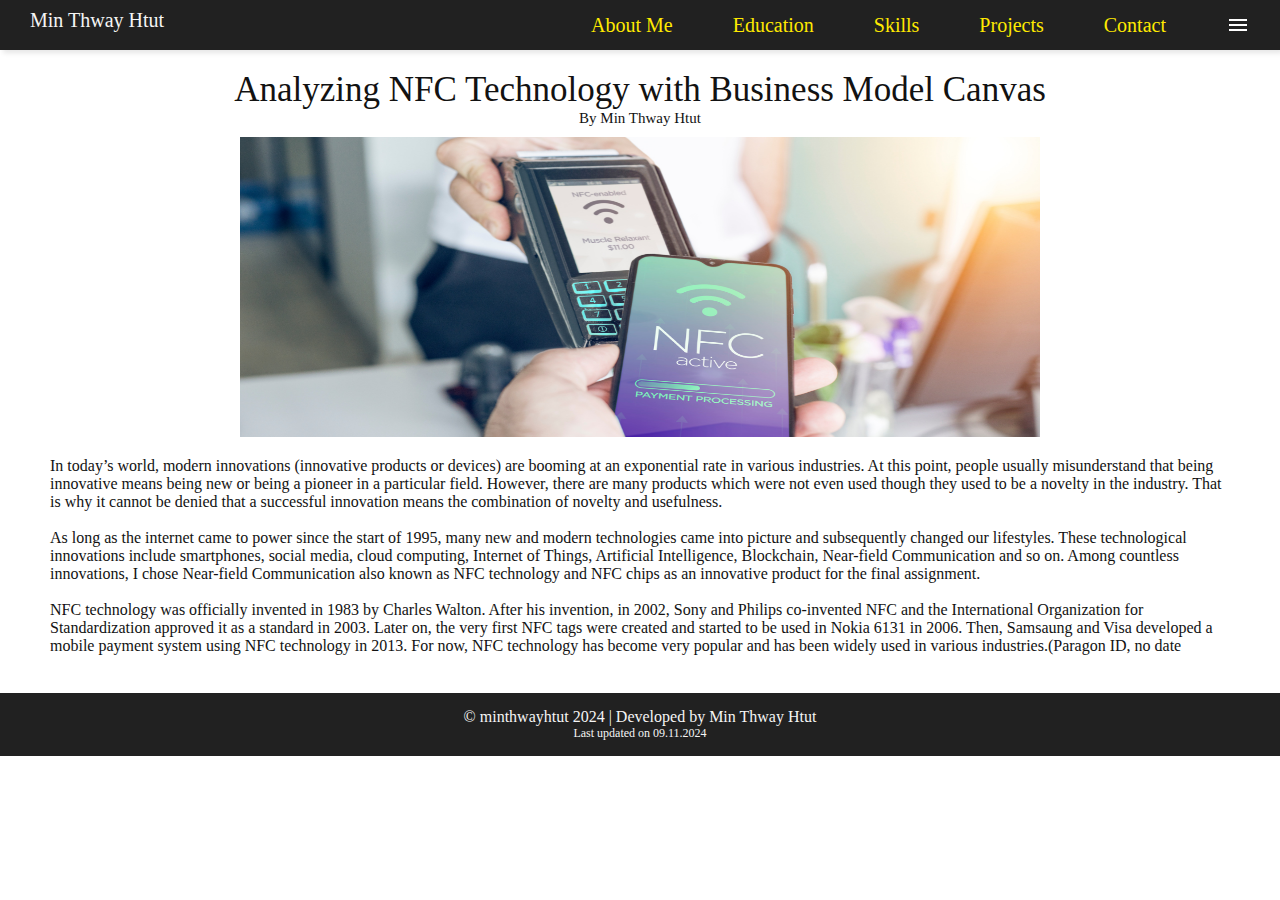
==== article-two.html @ d0a1b553 "Changing color of the web" ====
<!DOCTYPE html>
<html lang="en">
<head>
    <meta charset="UTF-8">
    <meta name="viewport" content="width=device-width, initial-scale=1.0">
    <title>Article Section</title>
    <link rel="icon" type="image/x-icon" href="images/m-icon.png"/>
    <link rel="stylesheet" href="/styles.css" />
    <link rel="stylesheet" href="https://cdnjs.cloudflare.com/ajax/libs/font-awesome/4.7.0/css/font-awesome.min.css">
</head>
<body>
    <nav>
        <ul class="sidebar">
            <li onclick=hideSidebar()><a href=""><svg xmlns="http://www.w3.org/2000/svg" height="26" viewBox="0 -960 960 960" width="26" fill="#fff"><path d="m256-200-56-56 224-224-224-224 56-56 224 224 224-224 56 56-224 224 224 224-56 56-224-224-224 224Z"/></svg></a></li>
            <li><a href="#about-me">About Me</a></li>
            <li><a href="index.html/#university">Education</a></li>
            <li><a href="index.html/#mySkills">Skills</a></li>
            <li><a href="index.html/#myProjects">Projects</a></li>
            <li><a href="index.html/#contact">Contact</a></li>
        </ul>

        <ul>
            <li><a href="">Min Thway Htut</a></li>
            <li class="hideOnMobile"><a href="#about-me">About Me</a></li>
            <li class="hideOnMobile"><a href="#university">Education</a></li>
            <li class="hideOnMobile"><a href="#mySkills">Skills</a></li>
            <li class="hideOnMobile"><a href="#myProjects">Projects</a></li>
            <li class="hideOnMobile"><a href="#contact">Contact</a></li>
            <li onclick="showSidebar()"><a href="#"><svg xmlns="http://www.w3.org/2000/svg" height="24px" viewBox="0 -960 960 960" width="24px" fill="#fff"><path d="M120-240v-80h720v80H120Zm0-200v-80h720v80H120Zm0-200v-80h720v80H120Z"/></svg></a></li>
        </ul>
    </nav>

    <div class="article-container">
        <div class="second-article-title">Analyzing NFC Technology with Business Model Canvas</div>
        <div class="author">By Min Thway Htut</div>
        <img src="images/nfc.webp" />
        <div class="article-content">
            In today’s world, modern innovations (innovative products or devices) are booming at an
            exponential rate in various industries. At this point, people usually misunderstand that being
            innovative means being new or being a pioneer in a particular field. However, there are many
            products which were not even used though they used to be a novelty in the industry. That is why
            it cannot be denied that a successful innovation means the combination of novelty and
            usefulness.
            <br>
            <br>
            As long as the internet came to power since the start of 1995, many new and modern
            technologies came into picture and subsequently changed our lifestyles. These technological
            innovations include smartphones, social media, cloud computing, Internet of Things, Artificial
            Intelligence, Blockchain, Near-field Communication and so on.
            Among countless innovations, I chose Near-field Communication also known as NFC
            technology and NFC chips as an innovative product for the final assignment.
            <br>
            <br>
            NFC technology was officially invented in 1983 by Charles Walton. After his invention, in 2002,
            Sony and Philips co-invented NFC and the International Organization for Standardization
            approved it as a standard in 2003. Later on, the very first NFC tags were created and started to
            be used in Nokia 6131 in 2006. Then, Samsaung and Visa developed a mobile payment system
            using NFC technology in 2013. For now, NFC technology has become very popular and has
            been widely used in various industries.(Paragon ID, no date
            <br>
            <br>
        </div>
    </div>
    <script src="script.js"></script>
</body>
<footer class="footer">
    <p>&copy; minthwayhtut 2024 | Developed by Min Thway Htut</p>
    <p id="last-update">Last updated on 09.11.2024</p>
</footer>  
</html>
---- styles.css ----
@import url('https://fonts.googleapis.com/css2?family=DynaPuff:wght@400..700&family=Fontdiner+Swanky&family=Urbanist:ital,wght@0,100..900;1,100..900&display=swap');
*{
    box-sizing: border-box;
    margin: 0;
    padding: 0;
}
body{
    background-color: #fff;
    min-height: 100vh;
    font-family: "Raleway", serif;
    font-optical-sizing: auto;
    padding: 0;
    width: 100%;
    min-height: 100vh;
    justify-content: center;
    align-items: center;
}
h1{
    font-size: 50px;
    color: #121212;
    font-family: "Raleway", serif;
    font-optical-sizing: auto;
    text-align: center;
    margin-top: 50px;
}

h2{
    text-align: center;
    margin-top: 30px;
    margin-bottom: 30px;
    font-family: "Raleway", serif;
    font-optical-sizing: auto;
    font-size: 40px;
    color: #121212;
}

div.university{
    font-size: 25px;
    margin-top: 10px;
    margin-bottom: 10px;
    margin-left: 20px;
    color: #212121;
}

div.skill-title{
    font-size: 25px;
    margin-top: 10px;
    margin-bottom: 10px;
    margin-left: 24px;
    color: #212121;
}


div.skill{
    font-size: 20px;
    color: #212121;
    margin-top: 10px;
    margin-left: 18px;
}

div.degree{
    font-size:20px;
    color: #212121;
    margin-bottom: 10px;
    margin-left: 20px;
}

div.time{
    margin-left: 20px;
    font-size: 15px;
    margin-bottom: 20px;
    color: #212121;
}

div.projects{
    border: 2px solid #000000;
}

div.projects:hover{
    border: 2px solid #777;
}

div.desc {
    padding: 15px;
    text-align: center;
    color: rgb(0, 0, 0);
    background-color: #b49c25;
}

.my-projects{
    padding: 0 6px;
    float: left;
    width: 30%;
}

.slideshow-container {
    max-width: 1000px;
    position: relative;
    margin: auto;
  }
  
  /* Hide the images by default */
  .mySlides {
    display: none;
  }
  
  /* Next & previous buttons */
  .prev, .next {
    cursor: pointer;
    position: absolute;
    top: 50%;
    width: auto;
    margin-top: -22px;
    padding: 16px;
    color: white;
    font-weight: bold;
    font-size: 18px;
    transition: 0.6s ease;
    border-radius: 0 3px 3px 0;
    user-select: none;
  }
  
  /* Position the "next button" to the right */
  .next {
    right: 0;
    border-radius: 3px 0 0 3px;
  }
  
  /* On hover, add a black background color with a little bit see-through */
  .prev:hover, .next:hover {
    background-color: rgba(0,0,0,0.8);
  }
  
  /* Caption text */
  .text {
    color: #f5f5f5;
    background-color: #212121;
    font-size: 15px;
    padding: 8px 12px;
    position: absolute;
    bottom: 8px;
    width: 100%;
    text-align: center;
    border-radius: 15px;
  }

  #developer{
    font-size: 14px;
    color:#909090;
    margin-top: 2px;
    margin-bottom: 2px;
  }
  #last-update{
    font-size: 12px;
    color: #f5f5f5;
  }

  

  .awards-border{
    border: 1px solid #a89e75;
    background-color: #f5f5f5;
    border-radius: 10px;
    margin-left: 16px;
    margin-right: 16px;
  }
  .awards{
    display: flex;
    align-items: center;
    margin-top: 10px;
  }

  .awards i{
    color: #212121;
    font-size: 24px; /* Adjust the size of the icon */
    margin-left: 15px;
  }

  .award-title{
    font-size: 25px;
    color: #212121;
  }

  .award-description{
    font-size: 15px;
    color: #212121;
    margin-left: 15px;
    margin-top: 5px;
    margin-bottom: 10px;
  }
  
  /* Number text (1/3 etc) */
  .numbertext {
    color: #f2f2f2;
    font-size: 12px;
    padding: 8px 12px;
    position: absolute;
    top: 0;
  }
  
  /* The dots/bullets/indicators */
  .dot {
    cursor: pointer;
    height: 15px;
    width: 15px;
    margin: 0 2px;
    background-color: #bbb;
    border-radius: 50%;
    display: inline-block;
    transition: background-color 0.6s ease;
  }
  
  .active, .dot:hover {
    background-color: #717171;
  }
  
  /* Fading animation */
  .fade {
    animation-name: fade;
    animation-duration: 1.5s;
  }
  
  @keyframes fade {
    from {opacity: .4}
    to {opacity: 1}
  }


.Projects{
    width: 80%;
    margin: 0 auto;
    text-align: center;
}

.project-card {
    display: inline-block;
    width: 30%;
    background-color: #f1e6c5;
    margin-left: 30px;
    margin-bottom: 15px;
    border-radius: 8px;
    padding: 10px;
    box-shadow: 0 2px 4px rgba(0,0,0,0.1);
}

.project-image {
    width: 100%;
    height: 150px;
    background-color: #000;
    margin-bottom: 10px;
    border-radius: 8px;
}

.project-image img {
    width: 100%;
    height: 100%;
    object-fit: cover;
    border-radius: 8px;
    border: solid 1px black;
}

#description{
    text-align:justify;
    margin-top: 50px;
    margin-left: 25px;
    margin-right: 25px;
    color: #333333;
}

nav{
    background-color: #212121;
    box-shadow: 3px 3px 5px rgba(0,0,0,0.1);
}
nav ul{
    width: 100%;
    list-style: none;
    display: flex;
    justify-content: flex-end;
    align-items: center;
}
nav li{
    height: 50px;
}

nav a{
    height: 100%;
    padding: 0 30px;
    text-decoration: none;
    display: flex;
    align-items: center;
    color: #ffea00;
    font-size: 20px;
}

nav a:hover{
    color: #f5f5f5;
    transform: translateY(-5px);
}

nav li:first-child{
    margin-right: auto;
}

.certifications{
    display: flex;
    margin-left: 100px;
    margin-right: 100px;
}

.certifications div{
    display: block;
    margin-left: auto;
    margin-right: auto;
}

.individual-certificate{
    padding: 0;
}
.individual-certificate img{
    display: block;
    margin-left: auto;
    margin-right: auto;
    width:300px;
    height: 250px;
}

#description-certificate{
    color: #212121;
    text-align: center;
    margin-top: 5px;
    margin-bottom: 10px;
    font-size: 13px;
}

@media (max-width: 1100px){
   .certifications{
    display: block;
    margin-left: auto;
    margin-right: auto;
   }
   #description-certificate{
    margin-top: 5px;
    margin-bottom: 20px;
    font-size: 14px;
   }
}

.article-section-description{
    color: #212121;
    margin-left: 25px;
    margin-right: 25px;
    margin-bottom: 10px;
    font-size: 20px;
}

.article-section{
    display: grid;
    grid-template-columns: repeat(auto-fit, minmax(250px, 1fr)); 
    gap: 20px;
    padding: 20px;
    max-width: 1200px;
    margin: 0 auto;
}

.article-title{
    font-size: 30px;
    color: #212121;
}
.article-description{
    font-size: 15px;
    color: #212121;
    margin-top: 8px;
    margin-bottom: 8px;
}
.read-more{
    font-size: 13px;
    color: #212121;
    margin-top: 5px;
    text-decoration: underline;
}
.read-more:hover{
    color: red;
    text-decoration: underline;
}
.article{
    border-radius: 5px;
    padding: 15px;
    background-color: #f5f5f5;
    box-shadow: 0 2px 5px rgba(0, 0, 0, 0.1) ;
    transition: tranform 0.3s ease, box-shadow 0.3s ease;
}


.article img {
    width: 100%;
    height: 350px;
    display: block;
    margin-bottom: 15px;
    border-radius: 5px;
}

.article h2 {
    font-size: 1.2em;
    margin-bottom: 10px;
    color: #333;
}
.sidebar{
    position:fixed;
    top: 0;
    right: 0;
    height: 100vh;
    width: 250px;
    z-index: 999;
    background-color: #121212;
    backdrop-filter: blur(10px);
    box-shadow: -10px 0 10px rgba(0,0,0,0.1);
    display: none;
    flex-direction: column;
    align-items: flex-start;
    justify-content: flex-start;
}
.sidebar li{
    width: 100%;
}
.sidebar a{
    width: 100%;
}
.menu-button{
    display: none;
}
.skill ul{
    list-style-type: none;
    column-count: 2;
}

.contactUs{
    min-height: 100vh;
    background-color: #A8DADC;
    padding: 50px;
    text-align: center;
}

.container{
    max-width: 800px;
    margin: 0 auto;
}

.container h2{
    font-size: 36px;
    margin-bottom: 40px;
    color: #121212;
}

.contact-wrapper{
    display: grid;
    grid-template-columns: repeat(2, 1fr);
    grid-gap: 30px;
}

.contact-form{
    text-align: left;
}

.contact-form h3{
    font-size: 24px;
    margin-bottom: 20px;
    color: #212121;
}
.form-group{
    margin-bottom: 20px;
    border: 1px solid black;
    border-radius: 10px;
}

input, textarea{
    width: 100%;
    padding: 12px;
    border-radius: 8px;
    border: none;
    background-color: #f5f5f5;
    color: #121212;
}
input:focus,
textarea:focus{
    outline: none;
}

button{
    display: inline-block;
    padding: 12px 24px;
    background-color: #f5f5f5;
    color: #212121;
    border: none;
    border-radius: 20px;
    cursor: pointer;
}

#skill-icon{
    width: 50px;
    height: 70px; 
    margin: 10px;
    transition: transform 0.3s ease;
}
#skill-icon:hover{
    transform: scale(1.5);
}

#project-button{
    display: block;
    margin-left:auto;
    margin-right:auto;
    margin-top: 20px;
}

#project-button a{
    text-decoration: none;
    color: #212121;
}

#project-button a:hover{
    color: none;
}

#button-project{
    display: block;
    margin-left: auto;
    margin-right: auto;
}


#button-project a{
    color: #121212;
    text-decoration: none;
}



.contact-info a{
    text-decoration: none;
    color: #121212;
}

.contact-info a:hover{
    text-decoration: none;
}

.footer{
    background-color: #212121;
    padding-top: 15px;
    padding-bottom: 15px;
}
.footer p{
    text-align: center;
    color: #f5f5f5;
}
button:hover{
    background-color: #6c6c6c;
}
.contact-info{
    text-align: left;
    list-style-type: none;
    padding: 0;
    margin: 0;
}

.certificate{
    display: grid;
    grid-template-columns: repeat(3, 1fr);
    gap: 20px;
    padding: 20px;
}
.my-certificate{
    background-color: #fff;
    border: 1px solid #ddd;
    padding: 10px;
    border-radius: 8px;
    transition: transform 0.3s ease;
}
.my-certificate:hover{
    transform: scale(1.05);
}

.my-certificate img{
    width:100%;
    height: auto;
    border-radius: 5px;
}

#view-certificates{
    text-align: center;
    margin-top: 10px;
    font-size: 20px;
    text-decoration: none;
}

@media (max-width: 768px){
    .certificate{
        grid-template-columns: repeat(2,1fr);
    }
}

@media (max-width: 480px){
    .certificate{
        grid-template-columns: 1fr;
    }
    .my-certificate{
        margin-right: 15px;
    }
}
.social-links{
    list-style-type: none;
}
.social-links p{
    text-decoration: none;
    color: inherit;
}
.contact-info h3{
    font-size: 24px;
    margin-bottom: 20px;
    color: #121212;
}
.contact-info p{
    margin-bottom: 10px;
    color: #121212;
}
.contact-info li{
    color: #121212;
    margin-right: 10px;
}


h2.clear{
    clear: both;
}


.slide-in-bottom {
    position: relative;
    animation: slideInBottom 2s ease-out;
}

.article-container{
    margin-top: 20px;
    margin-bottom: 20px;
}
.article-content{
    font-size: 1rem;
    color: #121212;
    margin-top: 20px;
    margin-bottom: 20px;
    margin-left: 50px;
    margin-right: 50px;
}
.article-container img{
    max-width: 100%;
    display: block;
    margin-left: auto;
    margin-right: auto;
    margin-top: 10px;
    margin-bottom: 10px;
    width: 800px;
    height: 300px;
}
.second-article-title{
    font-size: 35px;
    color: #121212;
    text-align: center;
}
.author{
    color: #121212;
    text-align: center;
    font-size: 15px;
}
@keyframes slideInBottom {
    from {
        transform: translateY(100%);
        opacity: 0;
    }
    to {
        transform: translateY(0);
        opacity: 1;
    }
}

.slide-in-left{
    font-family: "Raleway", serif;
    font-optical-sizing: auto;
    position: relative;
    animation: slideInLeft 2s ease-out;
}

@keyframes slideInLeft{
    from {
        transform: translateX(-100%);
        opacity: 0;
    }
    to {
        transform: translateX(0);
        opacity: 1;
    }
}


@media(max-width: 800px){
    .awards{
        margin-bottom: 18px;
        margin-left: 13px;
    }
    .award-description{
        margin-left: 27px;
        margin-right: 18px;
    }
    .slideshow-container{
        position: relative;
        margin-left: 15px;
        margin-right: 15px;
    }
}
@media(max-width: 800px){
    .project-card{
        display: inline-block;
        width: 90%;
        margin-left: none;
        margin-right: none;
        border: 1px solid #303030;
    }
}

@media(max-width: 800px){
    .hideOnMobile{
        display: none;
    }
    .menu-button{
        display: block;
    }
}
@media(max-width: 400px){
    .sidebar{
        width: 100%;
    }
}
@media(max-width: 600px){
    .article-container img{
        width: 400px;
        display: block;
        margin-left: auto;
        margin-right: auto;
    }
}
@media only screen and (max-width: 700px){
    .my-projects{
        width: 49.9999%;
        margin: 6px 0;
    }
}

@media only screen and (max-width: 500px) {
    .my-projects {
      width: 100%;
    }
}

@media screen and(max-width: 768px){
    .container{
        padding: 20px;
    }
    .contact-wrapper{
        grid-template-columns: 1fr;
    }
}
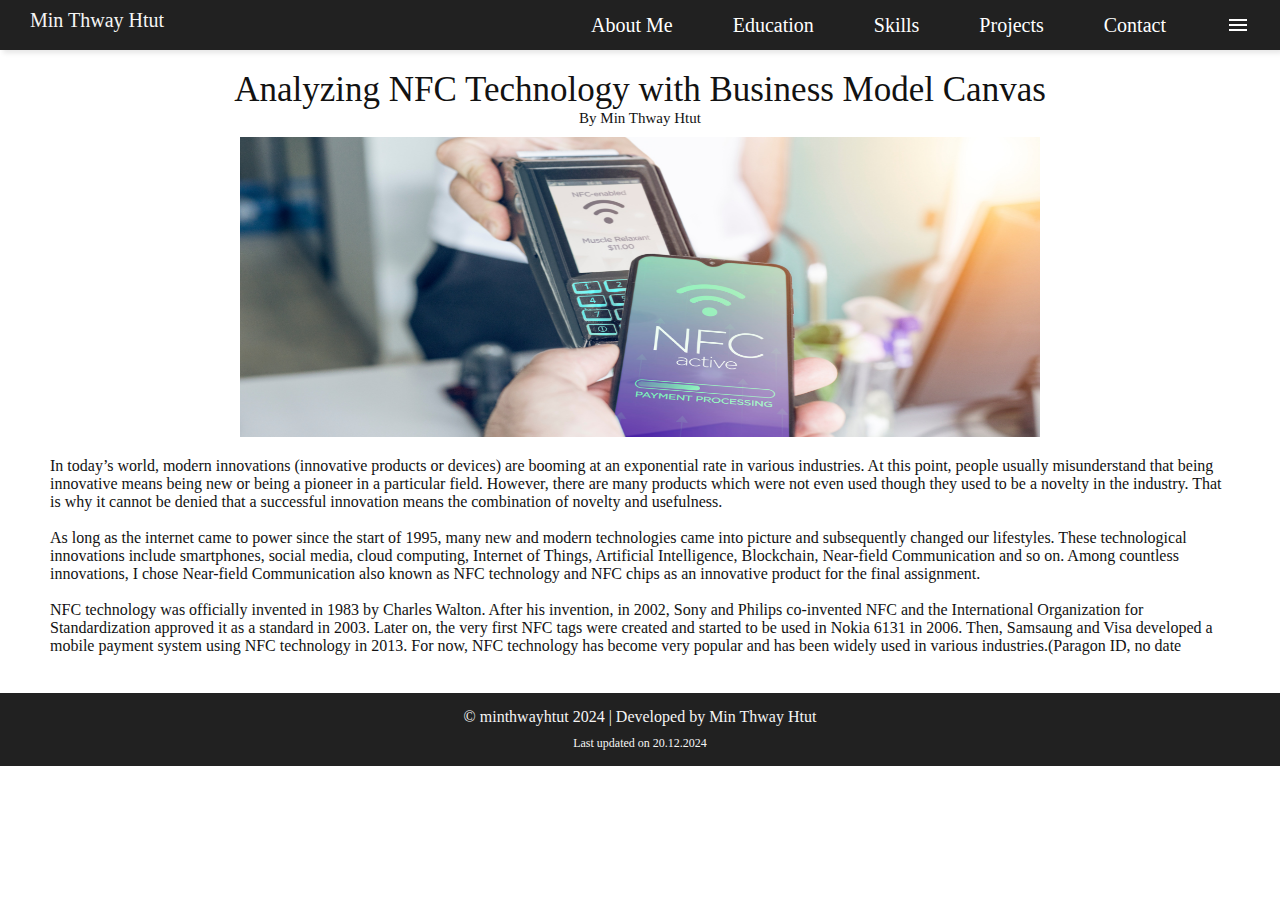
==== commit 2f840811: "Color Changes" ====
--- a/article-two.html
+++ b/article-two.html
@@ -65,6 +65,6 @@
 </body>
 <footer class="footer">
     <p>&copy; minthwayhtut 2024 | Developed by Min Thway Htut</p>
-    <p id="last-update">Last updated on 09.11.2024</p>
+    <p id="last-update">Last updated on 20.12.2024</p>
 </footer>  
 </html>--- a/styles.css
+++ b/styles.css
@@ -153,13 +153,14 @@
   #last-update{
     font-size: 12px;
     color: #f5f5f5;
+    margin-top: 10px;
   }
 
   
 
   .awards-border{
-    border: 1px solid #a89e75;
-    background-color: #f5f5f5;
+    border: 2px solid #121212;
+    background-color: #c6c6c6;
     border-radius: 10px;
     margin-left: 16px;
     margin-right: 16px;
@@ -288,7 +289,7 @@
     text-decoration: none;
     display: flex;
     align-items: center;
-    color: #ffea00;
+    color: #fff;
     font-size: 20px;
 }
 
@@ -435,7 +436,7 @@
 
 .contactUs{
     min-height: 100vh;
-    background-color: #A8DADC;
+    background-color: #fff;
     padding: 50px;
     text-align: center;
 }
@@ -488,8 +489,8 @@
 button{
     display: inline-block;
     padding: 12px 24px;
-    background-color: #f5f5f5;
-    color: #212121;
+    background-color: #121212;
+    color: #fff;
     border: none;
     border-radius: 20px;
     cursor: pointer;
@@ -514,7 +515,7 @@
 
 #project-button a{
     text-decoration: none;
-    color: #212121;
+    color: #fff;
 }
 
 #project-button a:hover{
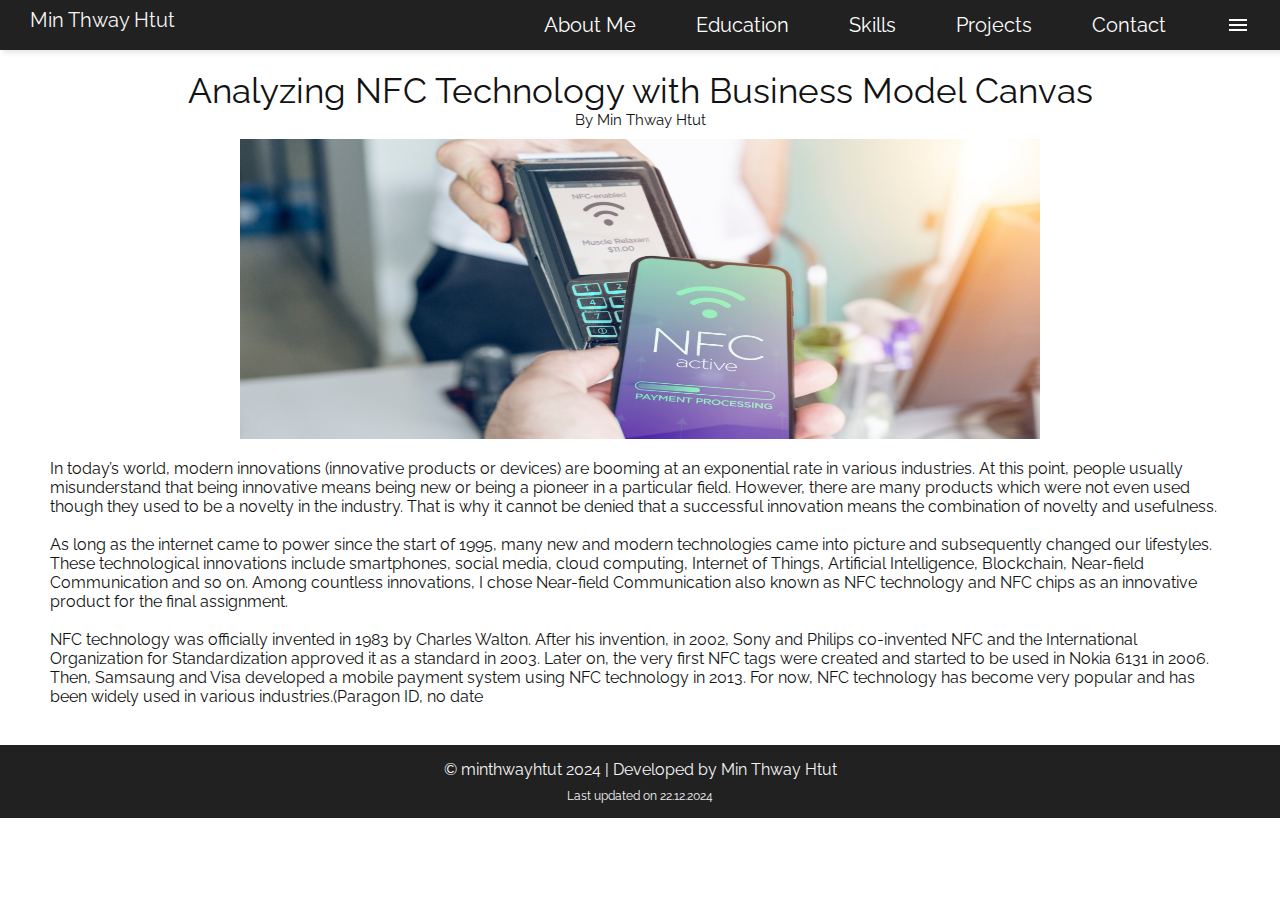
==== commit 3cb43304: "changing font style" ====
--- a/article-two.html
+++ b/article-two.html
@@ -4,6 +4,9 @@
     <meta charset="UTF-8">
     <meta name="viewport" content="width=device-width, initial-scale=1.0">
     <title>Article Section</title>
+    <link rel="preconnect" href="https://fonts.googleapis.com">
+    <link rel="preconnect" href="https://fonts.gstatic.com" crossorigin>
+    <link href="https://fonts.googleapis.com/css2?family=Raleway:ital,wght@0,100..900;1,100..900&display=swap" rel="stylesheet">
     <link rel="icon" type="image/x-icon" href="images/m-icon.png"/>
     <link rel="stylesheet" href="/styles.css" />
     <link rel="stylesheet" href="https://cdnjs.cloudflare.com/ajax/libs/font-awesome/4.7.0/css/font-awesome.min.css">
@@ -65,6 +68,6 @@
 </body>
 <footer class="footer">
     <p>&copy; minthwayhtut 2024 | Developed by Min Thway Htut</p>
-    <p id="last-update">Last updated on 20.12.2024</p>
+    <p id="last-update">Last updated on 22.12.2024</p>
 </footer>  
 </html>--- a/styles.css
+++ b/styles.css
@@ -32,8 +32,73 @@
     font-optical-sizing: auto;
     font-size: 40px;
     color: #121212;
-}
-
+    font-weight: 500;
+}
+
+.newIntroSection{
+    display: flex;
+    align-items: center;
+    margin: 30px;
+    
+    @media (max-width: 800px) {
+        display: block;
+    }
+    
+}
+#first-line{
+    text-align: center;
+    font-weight: 300;
+    font-size: 30px;
+}
+#my-name{
+    font-size: 60px;
+    font-weight: 600;
+    @media(max-width: 800px){
+        font-size: 40px;
+        text-align: center;
+    }
+}
+#who-am-i{
+    text-align: center;
+    font-size: 45px;
+    @media(max-width: 800px){
+        font-size: 35px;
+    }
+}
+.intro-profile{
+    margin-top: 20px;
+    margin-bottom: 20px;
+    margin-left: 150px;
+    margin-right: 100px;
+    @media(max-width: 900px){
+        margin: auto;
+    }
+}
+.intro-profile img{
+    width: 400px;
+    border-radius: 50%;
+    border-style: double;
+    border-width: 4px;
+    border-color: #e89211;
+    @media (max-width: 900px){
+        display: block;
+        margin-left: auto;
+        margin-right: auto;
+        width: 200px;
+        margin-bottom: 10px;
+    }
+}
+.intro-bio{
+    margin-left: 100px;
+    @media (max-width: 900px){
+        margin: auto;
+    }
+}
+#description{
+    font-size: 15px;
+    font-weight: 400;
+    text-align: center;
+}
 div.university{
     font-size: 25px;
     margin-top: 10px;
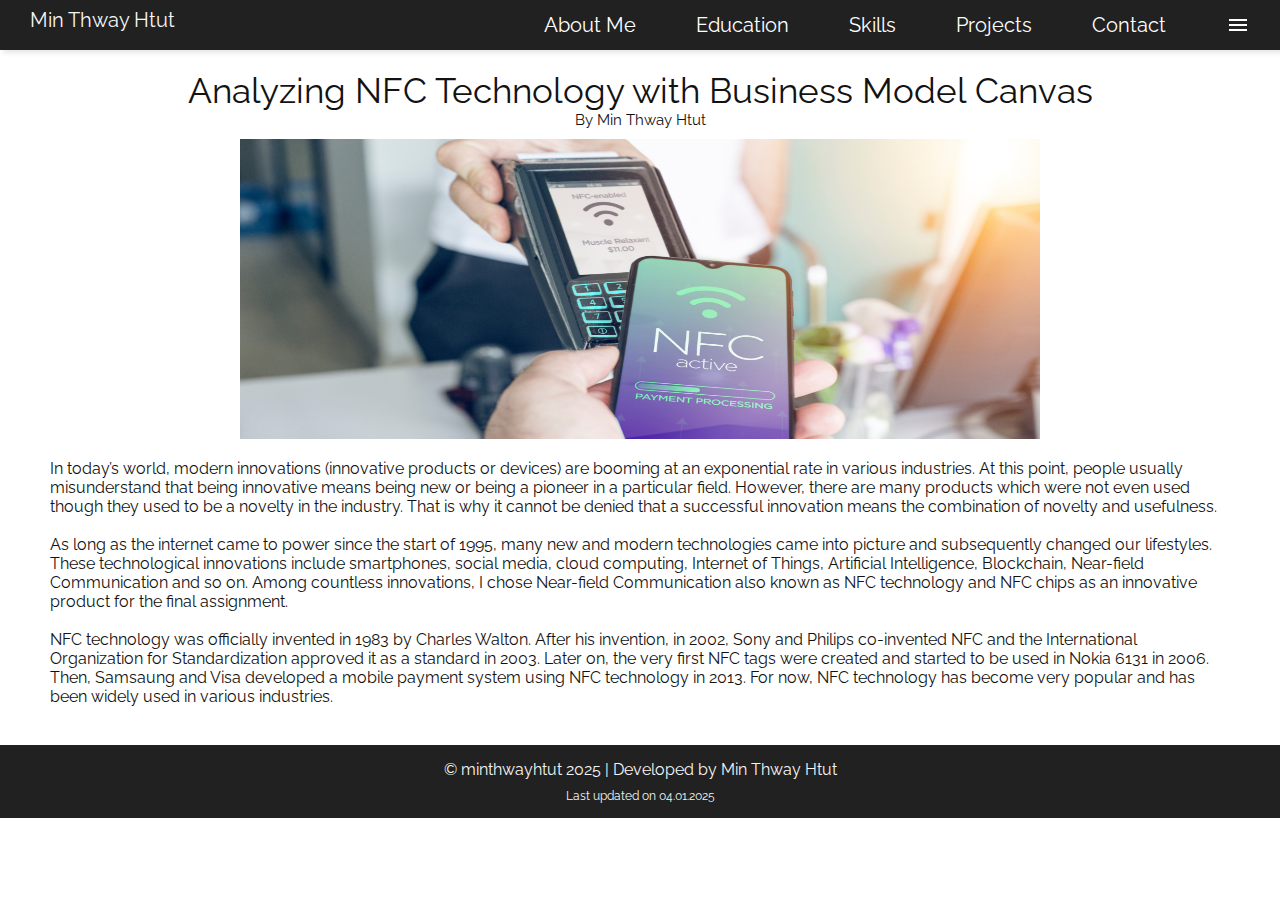
==== commit b817e607: "Changing the date of web page" ====
--- a/article-two.html
+++ b/article-two.html
@@ -59,7 +59,7 @@
             approved it as a standard in 2003. Later on, the very first NFC tags were created and started to
             be used in Nokia 6131 in 2006. Then, Samsaung and Visa developed a mobile payment system
             using NFC technology in 2013. For now, NFC technology has become very popular and has
-            been widely used in various industries.(Paragon ID, no date
+            been widely used in various industries.
             <br>
             <br>
         </div>
@@ -67,7 +67,7 @@
     <script src="script.js"></script>
 </body>
 <footer class="footer">
-    <p>&copy; minthwayhtut 2024 | Developed by Min Thway Htut</p>
-    <p id="last-update">Last updated on 22.12.2024</p>
+    <p>&copy; minthwayhtut 2025 | Developed by Min Thway Htut</p>
+    <p id="last-update">Last updated on 04.01.2025</p>
 </footer>  
 </html>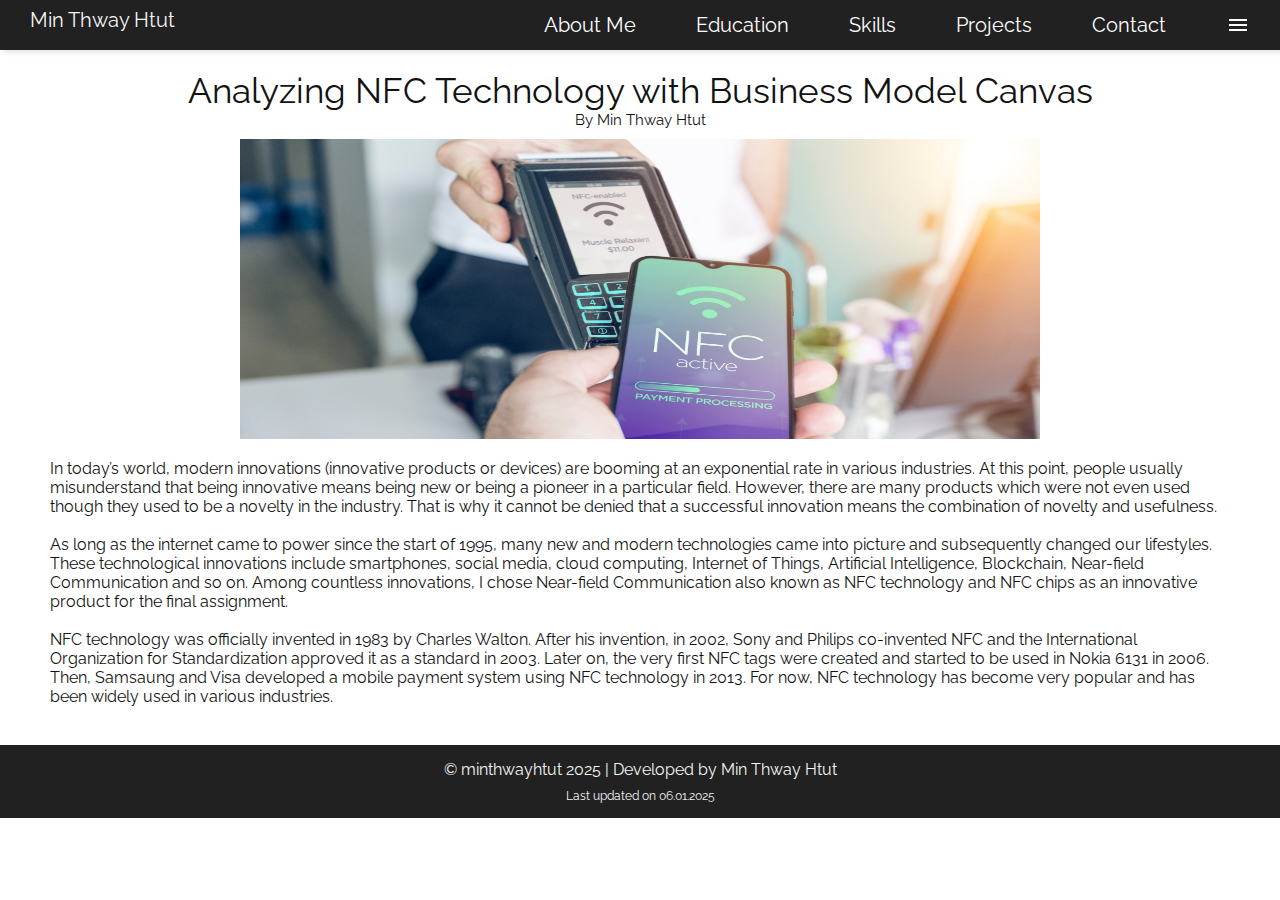
==== commit 80aa8f51: "Implementing Progressive Web App" ====
--- a/article-two.html
+++ b/article-two.html
@@ -68,6 +68,6 @@
 </body>
 <footer class="footer">
     <p>&copy; minthwayhtut 2025 | Developed by Min Thway Htut</p>
-    <p id="last-update">Last updated on 04.01.2025</p>
+    <p id="last-update">Last updated on 06.01.2025</p>
 </footer>  
 </html>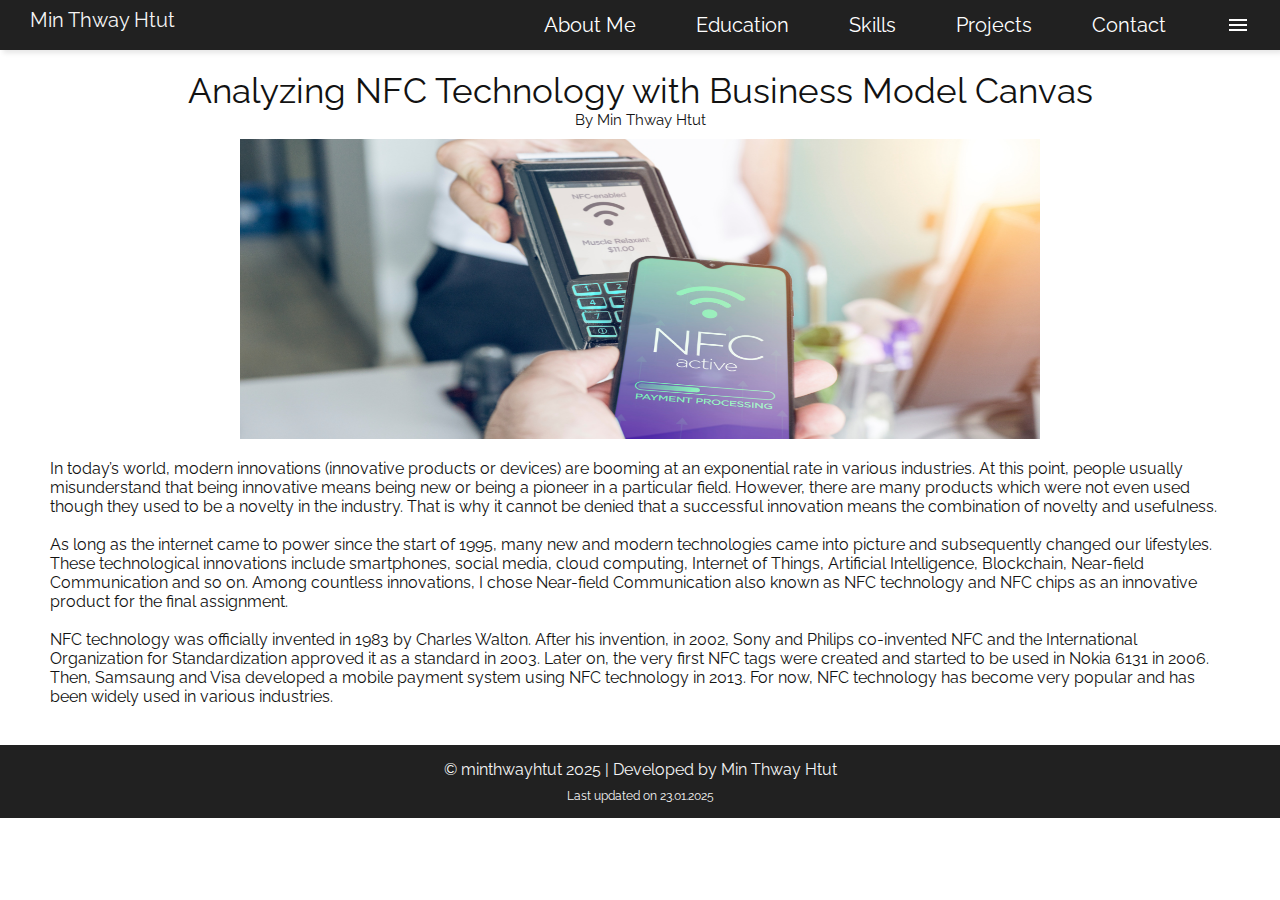
==== commit 358f459b: "Adding lazy loading" ====
--- a/article-two.html
+++ b/article-two.html
@@ -36,7 +36,7 @@
     <div class="article-container">
         <div class="second-article-title">Analyzing NFC Technology with Business Model Canvas</div>
         <div class="author">By Min Thway Htut</div>
-        <img src="images/nfc.webp" />
+        <img src="images/nfc.webp" loading="lazy" />
         <div class="article-content">
             In today’s world, modern innovations (innovative products or devices) are booming at an
             exponential rate in various industries. At this point, people usually misunderstand that being
@@ -68,6 +68,6 @@
 </body>
 <footer class="footer">
     <p>&copy; minthwayhtut 2025 | Developed by Min Thway Htut</p>
-    <p id="last-update">Last updated on 06.01.2025</p>
+    <p id="last-update">Last updated on 23.01.2025</p>
 </footer>  
 </html>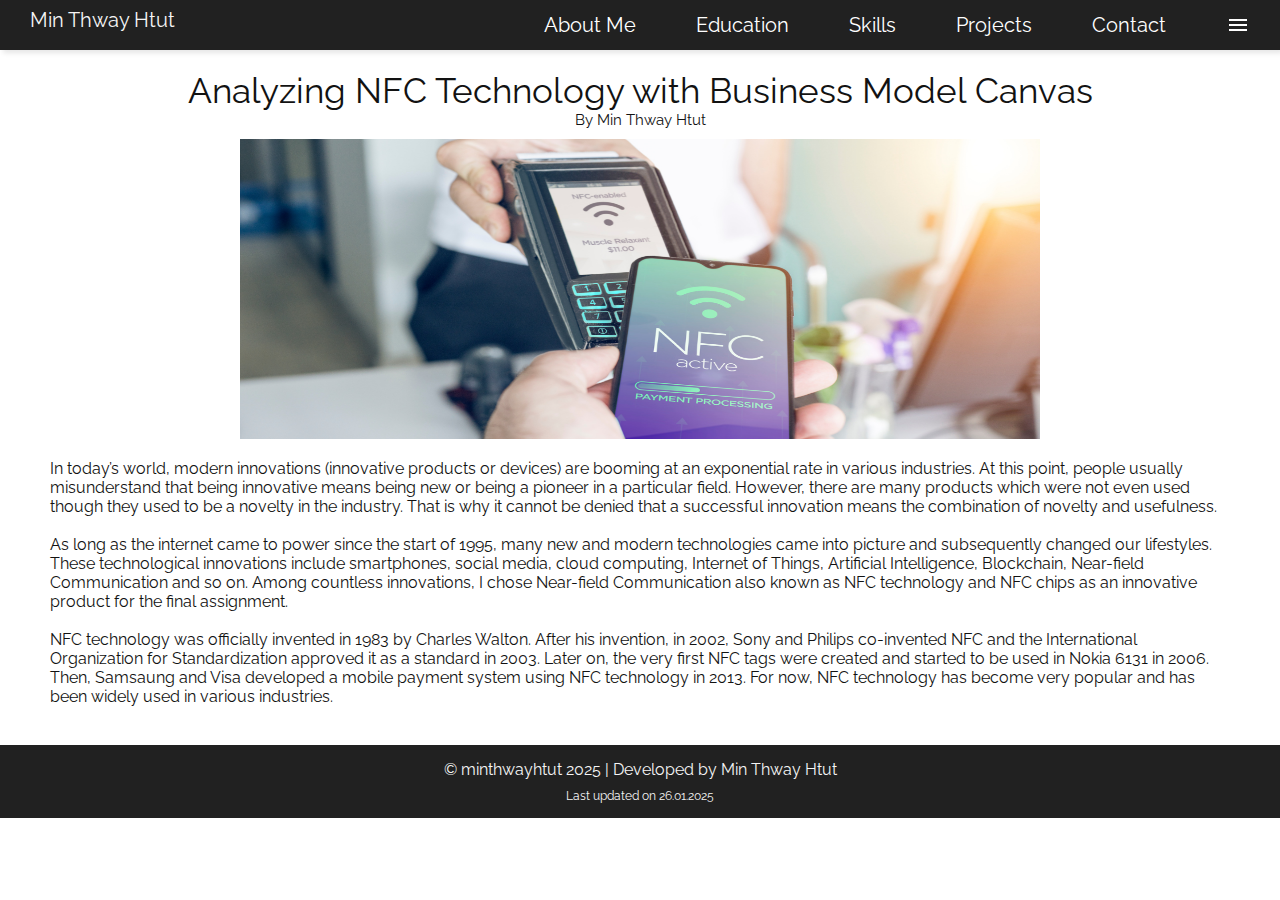
==== commit ef8ad4d0: "Updating Date" ====
--- a/article-two.html
+++ b/article-two.html
@@ -68,6 +68,6 @@
 </body>
 <footer class="footer">
     <p>&copy; minthwayhtut 2025 | Developed by Min Thway Htut</p>
-    <p id="last-update">Last updated on 23.01.2025</p>
+    <p id="last-update">Last updated on 26.01.2025</p>
 </footer>  
 </html>--- a/styles.css
+++ b/styles.css
@@ -1,4 +1,7 @@
 @import url('https://fonts.googleapis.com/css2?family=DynaPuff:wght@400..700&family=Fontdiner+Swanky&family=Urbanist:ital,wght@0,100..900;1,100..900&display=swap');
+
+
+
 *{
     box-sizing: border-box;
     margin: 0;
@@ -93,6 +96,27 @@
     @media (max-width: 900px){
         margin: auto;
     }
+}
+.cv{
+    margin-top: 50px;
+    text-align: center;
+    @media (max-width: 900px){
+        margin-top: 10px;
+    }
+}
+.cv a:hover{
+    background-color: #3c3232;
+}
+
+.cv a{
+    text-decoration: none;
+    background-color: #121212;
+    color: #fff;
+    padding: 5px;
+    border-radius: 3px;
+}
+.cv i{
+    margin-right: 5px;
 }
 #description{
     font-size: 15px;
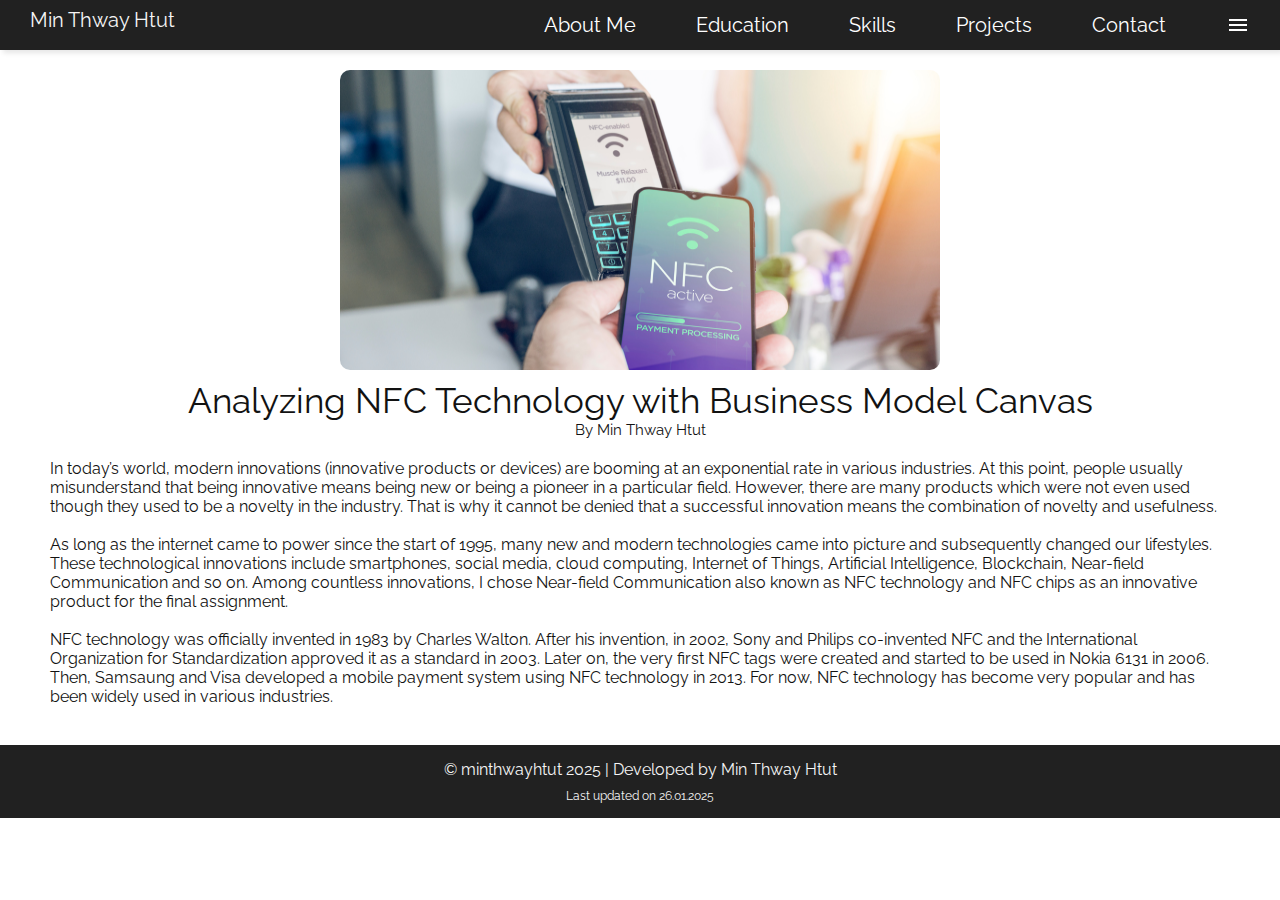
==== commit b12a375f: "Update on Terminal Section" ====
--- a/article-two.html
+++ b/article-two.html
@@ -34,9 +34,9 @@
     </nav>
 
     <div class="article-container">
+        <img src="images/nfc.webp" loading="lazy" />
         <div class="second-article-title">Analyzing NFC Technology with Business Model Canvas</div>
         <div class="author">By Min Thway Htut</div>
-        <img src="images/nfc.webp" loading="lazy" />
         <div class="article-content">
             In today’s world, modern innovations (innovative products or devices) are booming at an
             exponential rate in various industries. At this point, people usually misunderstand that being
--- a/styles.css
+++ b/styles.css
@@ -590,6 +590,7 @@
     height: 70px; 
     margin: 10px;
     transition: transform 0.3s ease;
+   
 }
 #skill-icon:hover{
     transform: scale(1.5);
@@ -748,8 +749,9 @@
     margin-right: auto;
     margin-top: 10px;
     margin-bottom: 10px;
-    width: 800px;
+    width: 600px;
     height: 300px;
+    border-radius: 10px;
 }
 .second-article-title{
     font-size: 35px;
@@ -837,6 +839,15 @@
         margin-right: auto;
     }
 }
+
+@media (max-width: 900px){
+    .article-container img{
+        width: 500px;
+        display: block;
+        margin-left: auto;
+        margin-right: auto;
+    }
+}
 @media only screen and (max-width: 700px){
     .my-projects{
         width: 49.9999%;
